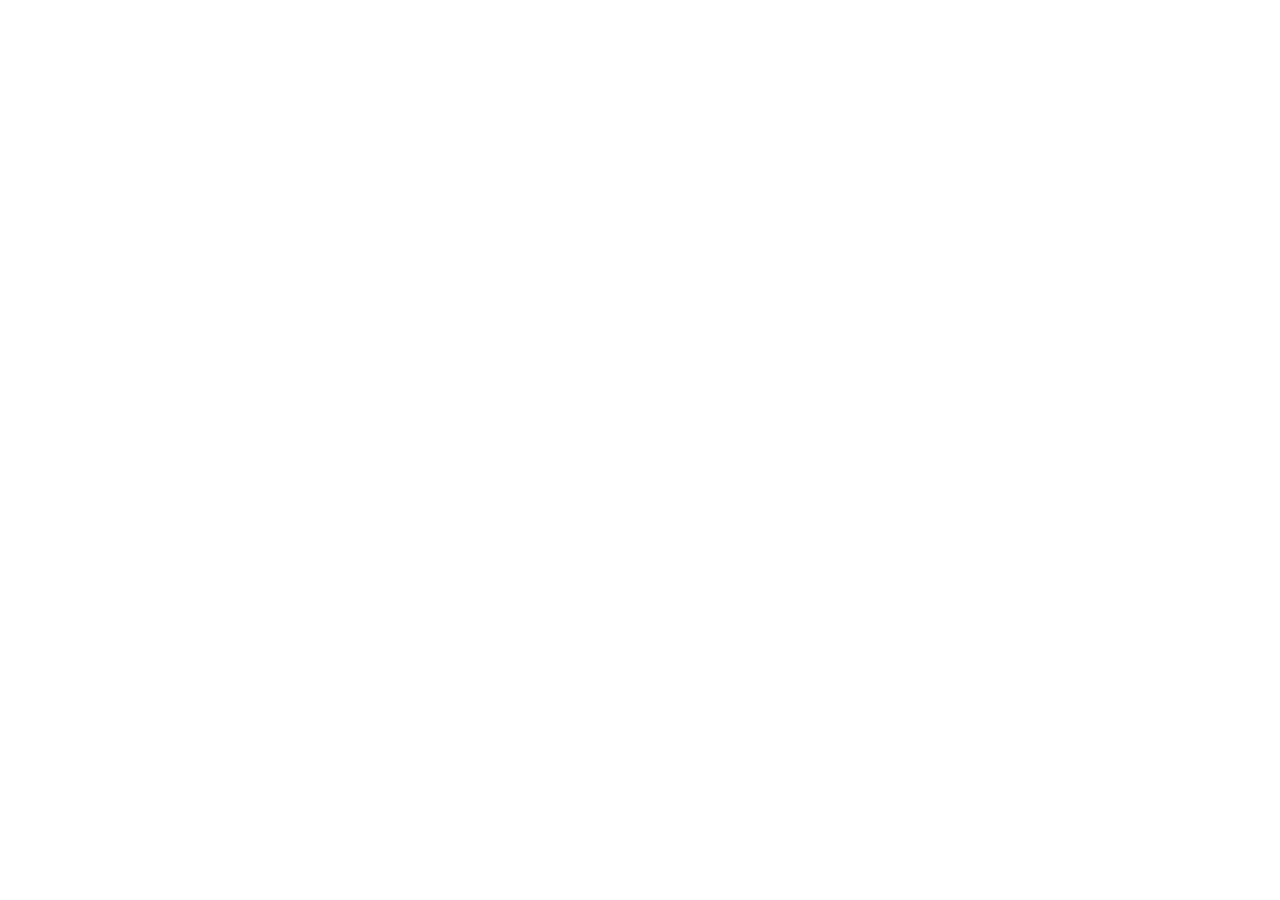
==== lab-a/boilerplate-a/index.html @ 29eb1bed "laboratorium a" ====
<!doctype html>
<html lang="en">
<head>
    <meta charset="UTF-8">
    <meta name="viewport" content="width=device-width, initial-scale=1">
    <title>Imie Nazwisko (00000) - PTW LAB A</title>

    <script src="//wi.arturk.pl/zen-style.js.php?styles[]=style-1&styles[]=style-2" defer></script>
</head>
<body>

</body>
</html>
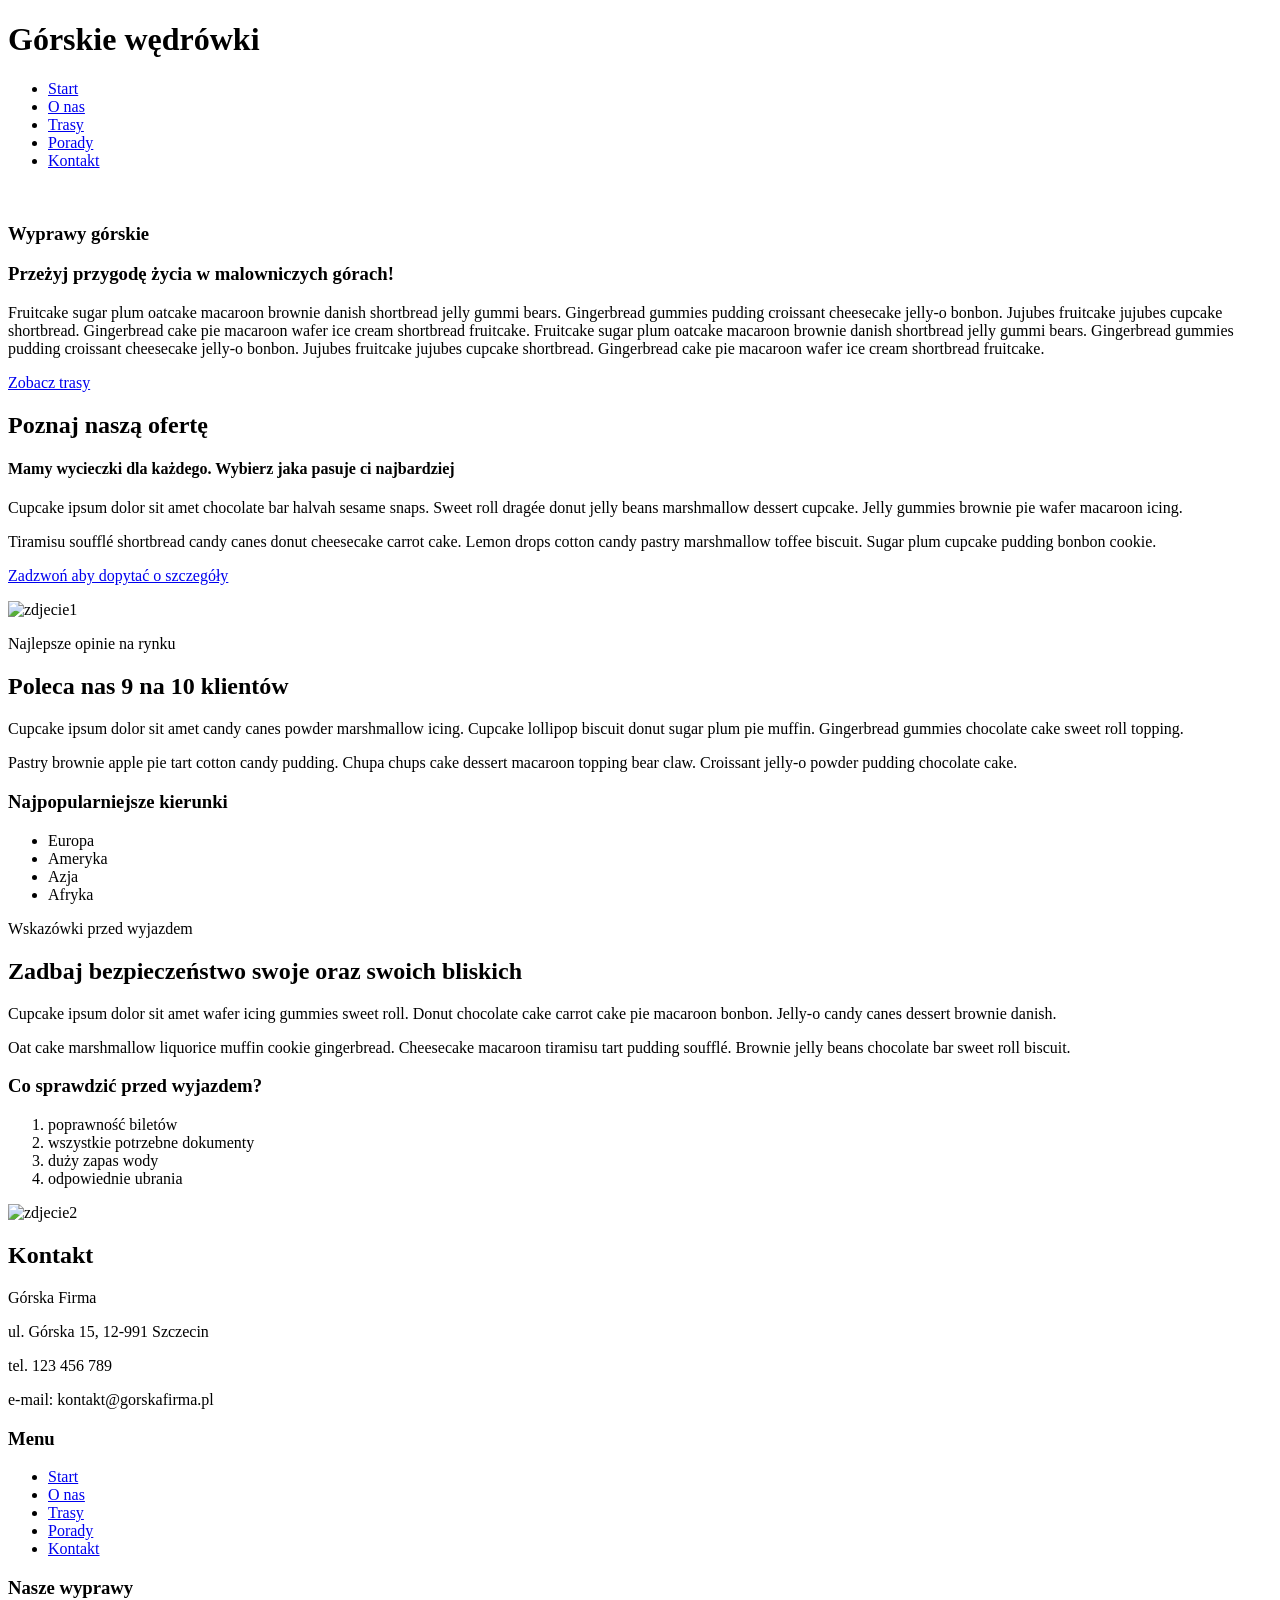
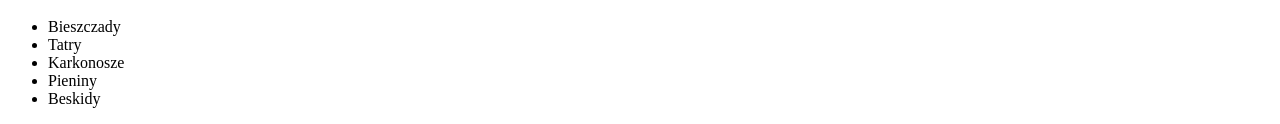
==== commit 79c1f4fd: "lab 1" ====
--- a/lab-a/boilerplate-a/index.html
+++ b/lab-a/boilerplate-a/index.html
@@ -3,11 +3,166 @@
 <head>
     <meta charset="UTF-8">
     <meta name="viewport" content="width=device-width, initial-scale=1">
-    <title>Imie Nazwisko (00000) - PTW LAB A</title>
+    <title>Jakub Jankowicz (57898) - PTW LAB A</title>
 
     <script src="//wi.arturk.pl/zen-style.js.php?styles[]=style-1&styles[]=style-2" defer></script>
 </head>
 <body>
 
+    <header>
+        <div>
+            <h1>Górskie wędrówki</h1>
+
+            <nav>
+                <ul>
+                    <li><a href="#start">Start</a></li>
+                    <li><a href="#oferta">O nas</a></li>
+                    <li><a href="#trasy">Trasy</a></li>
+                    <li><a href="#porady">Porady</a></li>
+                    <li><a href="#kontakt">Kontakt</a></li>
+                </ul>
+            </nav>
+        </div>
+
+        <section id="start">
+            <br>
+            <h3>Wyprawy górskie</h3>
+            <h3>Przeżyj przygodę życia w malowniczych górach!</h3>
+            <p>Fruitcake sugar plum oatcake macaroon brownie danish shortbread jelly gummi bears. Gingerbread gummies pudding croissant cheesecake jelly-o bonbon.
+                Jujubes fruitcake jujubes cupcake shortbread. Gingerbread cake pie macaroon wafer ice cream shortbread fruitcake. Fruitcake sugar plum oatcake macaroon brownie danish shortbread jelly gummi bears. Gingerbread gummies pudding croissant cheesecake jelly-o bonbon.
+                Jujubes fruitcake jujubes cupcake shortbread. Gingerbread cake pie macaroon wafer ice cream shortbread fruitcake.
+            </p>
+
+            <p>
+                <a href="#trasy">Zobacz trasy</a>
+            </p>
+        </section>
+    </header>
+
+    <main>
+        <section id="oferta">
+                <div>
+                    <h2>Poznaj naszą ofertę</h2>
+                    <h4>Mamy wycieczki dla każdego. Wybierz jaka pasuje ci najbardziej</h4>
+
+                    <p>
+                        Cupcake ipsum dolor sit amet chocolate bar halvah sesame snaps.
+                        Sweet roll dragée donut jelly beans marshmallow dessert cupcake.
+                        Jelly gummies brownie pie wafer macaroon icing.
+                    </p>
+
+                    <p>
+                        Tiramisu soufflé shortbread candy canes donut cheesecake carrot cake.
+                        Lemon drops cotton candy pastry marshmallow toffee biscuit.
+                        Sugar plum cupcake pudding bonbon cookie.
+                    </p>
+
+                    <p><a href="#kontakt">Zadzwoń aby dopytać o szczegóły</a></p>
+                </div>
+        </section>
+
+        <section id="trasy">
+            <article>
+                <div>
+                    <img src="zdjecie1.jpg" alt="zdjecie1">
+                </div>
+
+                <div>
+                    <p>Najlepsze opinie na rynku</p>
+                    <h2>Poleca nas 9 na 10 klientów</h2>
+
+                    <p>
+                        Cupcake ipsum dolor sit amet candy canes powder marshmallow icing.
+                        Cupcake lollipop biscuit donut sugar plum pie muffin.
+                        Gingerbread gummies chocolate cake sweet roll topping.
+                    </p>
+
+                    <p>
+                        Pastry brownie apple pie tart cotton candy pudding.
+                        Chupa chups cake dessert macaroon topping bear claw.
+                        Croissant jelly-o powder pudding chocolate cake.
+                    </p>
+
+                    <h3>Najpopularniejsze kierunki</h3>
+                    <ul>
+                        <li>Europa</li>
+                        <li>Ameryka</li>
+                        <li>Azja</li>
+                        <li>Afryka</li>
+                    </ul>
+                </div>
+            </article>
+        </section>
+
+        <section id="porady">
+            <article>
+                <div>
+                    <p>Wskazówki przed wyjazdem</p>
+                    <h2>Zadbaj bezpieczeństwo swoje oraz swoich bliskich</h2>
+
+                    <p>
+                        Cupcake ipsum dolor sit amet wafer icing gummies sweet roll.
+                        Donut chocolate cake carrot cake pie macaroon bonbon.
+                        Jelly-o candy canes dessert brownie danish.
+                    </p>
+
+                    <p>
+                        Oat cake marshmallow liquorice muffin cookie gingerbread.
+                        Cheesecake macaroon tiramisu tart pudding soufflé.
+                        Brownie jelly beans chocolate bar sweet roll biscuit.
+                    </p>
+
+                    <h3>Co sprawdzić przed wyjazdem?</h3>
+                    <ol>
+                        <li>poprawność biletów</li>
+                        <li>wszystkie potrzebne dokumenty</li>
+                        <li>duży zapas wody</li>
+                        <li>odpowiednie ubrania</li>
+                    </ol>
+                </div>
+
+                <div>
+                    <img src="pomoc.jpg" alt="zdjecie2">
+                </div>
+            </article>
+        </section>
+
+
+    </main>
+
+    <footer id="kontakt">
+        <section>
+            <h2>Kontakt</h2>
+
+            <p>Górska Firma</p>
+            <p>ul. Górska 15, 12-991 Szczecin</p>
+            <p>tel. 123 456 789</p>
+            <p>e-mail: kontakt@gorskafirma.pl</p>
+        </section>
+
+        <section>
+            <h3>Menu</h3>
+            <ul>
+                <li><a href="#start">Start</a></li>
+                <li><a href="#oferta">O nas</a></li>
+                <li><a href="#trasy">Trasy</a></li>
+                <li><a href="#porady">Porady</a></li>
+                <li><a href="#kontakt">Kontakt</a></li>
+            </ul>
+        </section>
+
+        <section>
+            <h3>Nasze wyprawy</h3>
+            <ul>
+                <li>Bieszczady</li>
+                <li>Tatry</li>
+                <li>Karkonosze</li>
+                <li>Pieniny</li>
+                <li>Beskidy</li>
+            </ul>
+        </section>
+    </footer>
+
+
 </body>
 </html>
